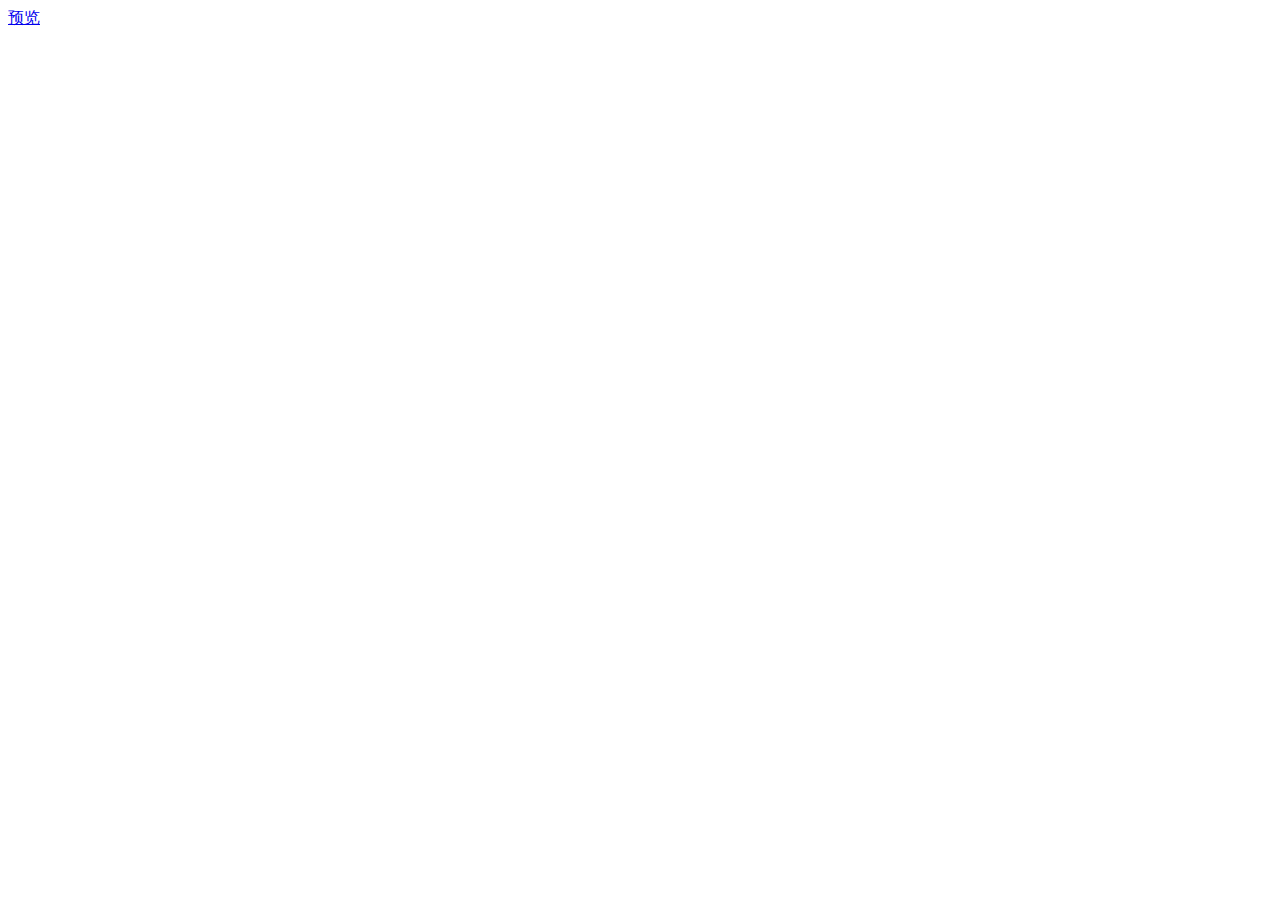
==== docs/index.html @ 984e5bef "add docs" ====
<!DOCTYPE html>
<html>
<head>
  <meta http-equiv="X-UA-Compatible" content="IE=edge,chrome=1">
  <meta name="viewport" content="width=device-width,initial-scale=1">
  <meta charset="UTF-8">
  <link rel="stylesheet" href="//unpkg.com/docsify/themes/vue.css">
</head>
<body>
  <nav>
    <a href="example/index.html">预览</a>
  </nav>
  <div id="app"></div>
  <script>
    window.$docsify = {
		coverpage: true,
		loadSidebar: true,
		onlyCover: false,
		subMaxLevel: 2

    }
  </script>
  <script src="//unpkg.com/docsify/lib/docsify.min.js"></script>
</body>
</html>
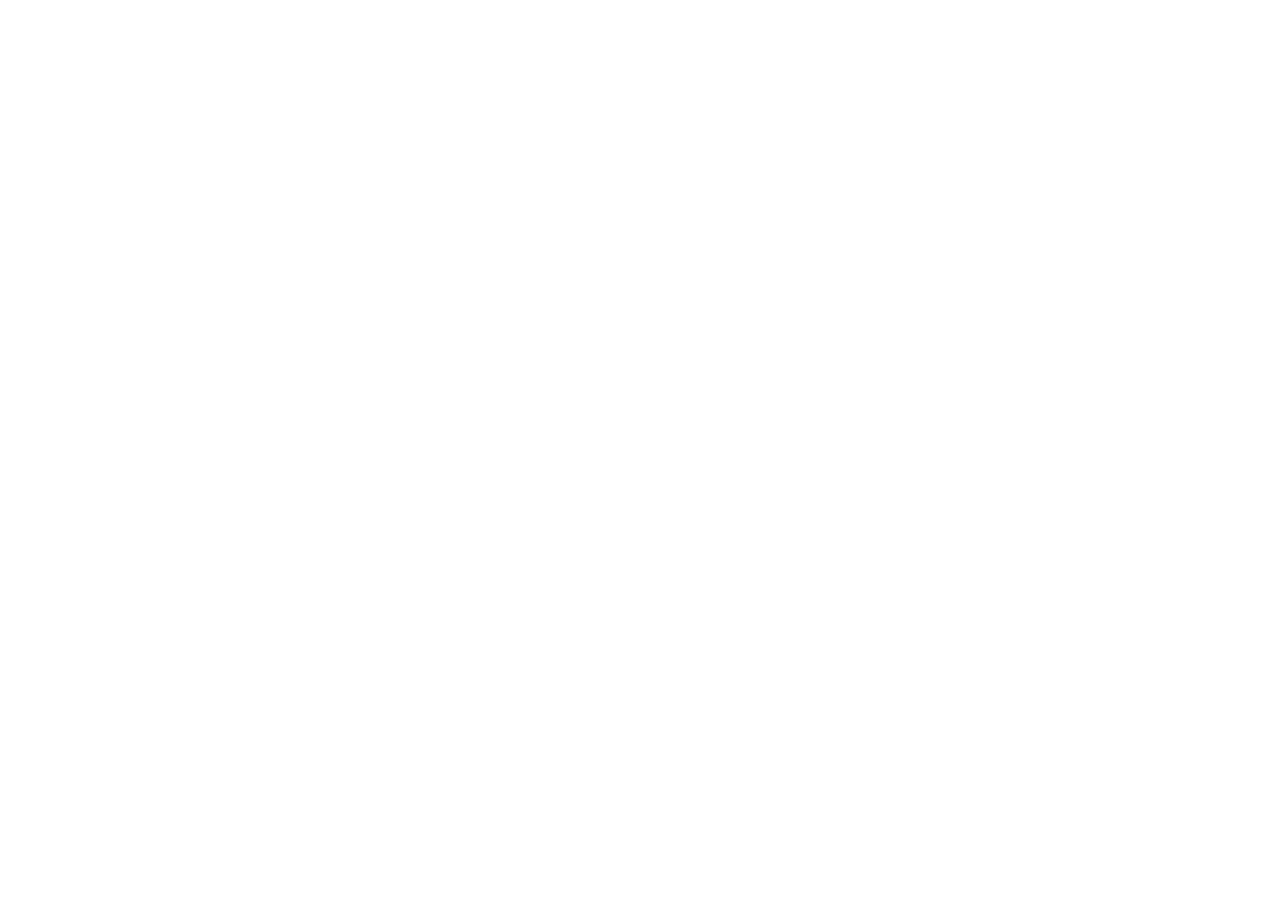
==== commit b9b14ef3: "update docs" ====
--- a/docs/index.html
+++ b/docs/index.html
@@ -1,24 +1,30 @@
 <!DOCTYPE html>
 <html>
 <head>
+  <meta name="keywords" content="kotime教程,kotime文档,链路追踪,方法调用链路,springboot,调用可视化,耗时统计,kotime手册">
+  <meta name="description" content="koTime是一个springboot项目性能分析工具，通过追踪方法调用链路以及对应的运行时长快速定位性能瓶颈">
   <meta http-equiv="X-UA-Compatible" content="IE=edge,chrome=1">
   <meta name="viewport" content="width=device-width,initial-scale=1">
   <meta charset="UTF-8">
+  <title>KoTime-springboot方法调用链路可视化追踪工具</title>
   <link rel="stylesheet" href="//unpkg.com/docsify/themes/vue.css">
 </head>
 <body>
-  <nav>
-    <a href="example/index.html">预览</a>
-  </nav>
+
   <div id="app"></div>
   <script>
     window.$docsify = {
 		coverpage: true,
 		loadSidebar: true,
 		onlyCover: false,
-		subMaxLevel: 2
+		subMaxLevel: 3,
+        loadNavbar: true
+    }
+    window.dataLayer = window.dataLayer || [];
+    function gtag(){dataLayer.push(arguments);}
+    gtag('js', new Date());
 
-    }
+    gtag('config', 'G-126K368TJ1');
   </script>
   <script src="//unpkg.com/docsify/lib/docsify.min.js"></script>
 </body>
